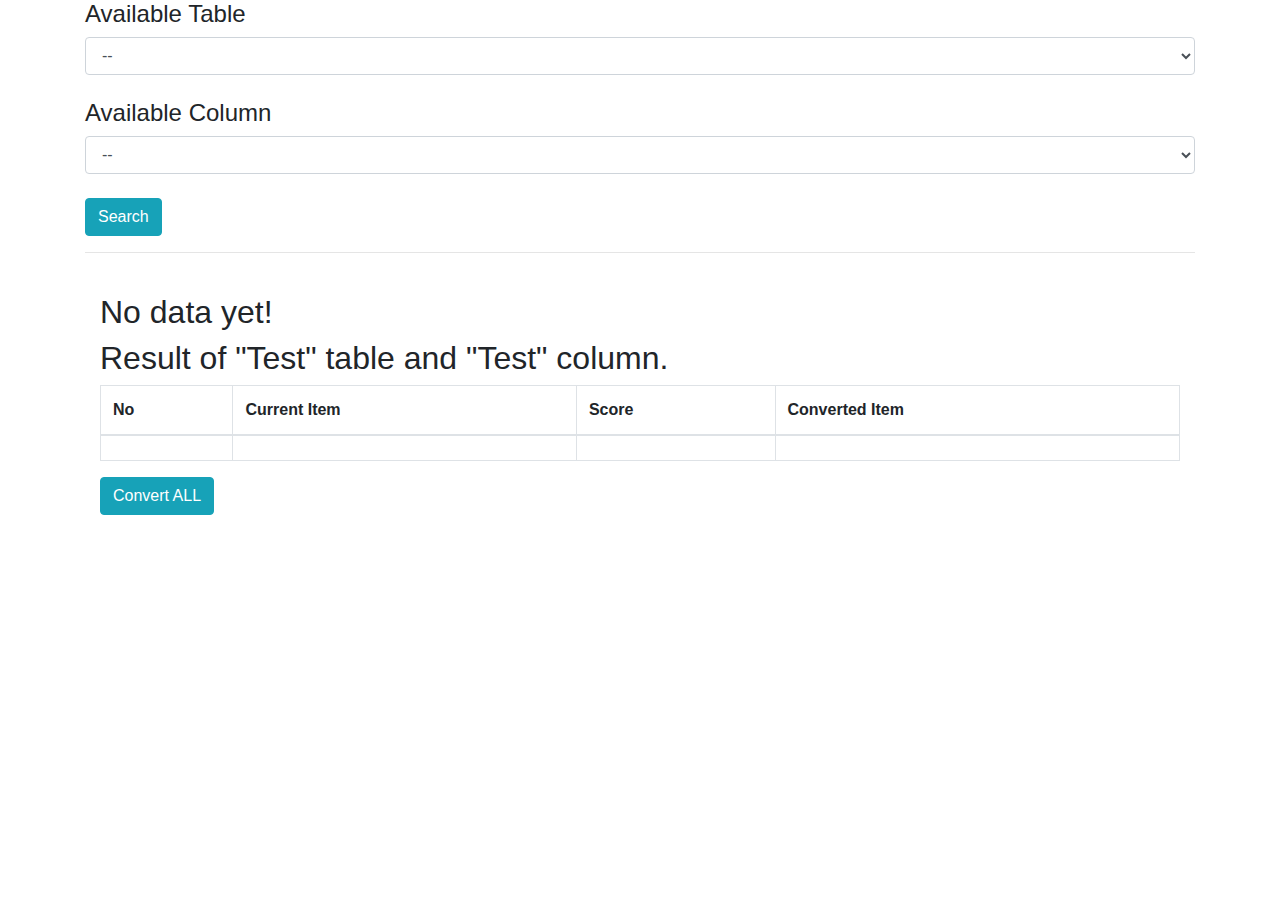
==== src/main/resources/templates/index.html @ 22b7750e "commit source" ====
<!DOCTYPE html>
<html>
<head>
<meta charset="ISO-8859-1" />

<!-- Latest compiled and minified CSS -->
<link rel="stylesheet"
	href="https://maxcdn.bootstrapcdn.com/bootstrap/4.3.1/css/bootstrap.min.css">

<!-- jQuery library -->
<script
	src="https://ajax.googleapis.com/ajax/libs/jquery/3.4.1/jquery.min.js"></script>

<!-- Popper JS -->
<script
	src="https://cdnjs.cloudflare.com/ajax/libs/popper.js/1.14.7/umd/popper.min.js"></script>

<!-- Latest compiled JavaScript -->
<script
	src="https://maxcdn.bootstrapcdn.com/bootstrap/4.3.1/js/bootstrap.min.js"></script>
<title>Spring Boot Application</title>
</head>
<script>
$(document).ready(function() {
    $('select.changeTable').change(function(){
        $.ajax({
                type: 'POST',
                contentType: "application/json",
                url: '/api/selectTable', 
                data: $('select.changeTable').val(),
                dataType: 'json',
                success: function (data) {

                    var formoption = "";
                    $.each(data, function(v) {
                      var val = data[v]
                      formoption += "<option value='" + val + "'>" + val + "</option>";
                    });
                    $('#changeColumn').html(formoption);
                },
         });
    });
});

function doConvert (){

	var table = $('#selectedTable').val();
	var column = $('#selectedColumn').val();
	var data = {
			"table" : table,
			"column" : column
			}
	
    $.ajax({
        type: 'POST',
        contentType: "application/json",
        url: '/api/convertAll', 
        data: JSON.stringify(data),
        dataType: 'json',
        success: function (data) {

            var temp = data;
        },
	});
};
</script>
<div th:include="common/header :: header-operator"></div>
<body>

	<div class="container">

		<form action="#" th:action="@{/converter}" th:object="${converterDto}"
			method="post">
			<div class="form-group">
				<h4>Available Table</h4>
				<select class="form-control changeTable" name="changeTable"
					th:field="*{tableName}">
					<option value="">--</option>
					<option th:each="table : ${tableList}" th:value="${table}"
						th:utext="${table}" />
				</select> <br>
				<h4>Available Column</h4>
				<select class="form-control" id="changeColumn" name="changeColumn"
					th:field="*{columnName}">
					<option value="">--</option>
				</select> <br>
				<div class="form-group">
					<input class="btn btn-info" name="submit" type="submit"
						value="Search" />
				</div>
		</form>
	</div>
	<hr>
	<br>
	<div class="container" th:switch="${newList}">
		<h2 th:case="null">No data yet!</h2>
		<div th:case="*">
		<input id="selectedTable" type="hidden" th:value="${selectedTable}" />
		<input id="selectedColumn" type="hidden" th:value="${selectedColumn}" />
			<h2>
				Result of "<span th:text="${selectedTable}">Test</span>" table and "<span
					th:text="${selectedColumn}">Test</span>" column.
			</h2>
			<table class="table table-bordered">
				<thead>
					<tr>
						<th>No</th>
						<th>Current Item</th>
						<th>Score</th>
						<th>Converted Item</th>
					</tr>
				</thead>
				<tbody>
					<tr th:each="item : ${newList}">
						<td th:text="${itemStat.index}+1"></td>
						<td th:text="${item.currentItem}"></td>
						<td th:text="${item.scoreZ}"></td>
						<td th:text="${item.convertedItem}"></td>
					</tr>
				</tbody>
			</table>
			<div class="form-group">
				<input class="btn btn-info" name="submit" type="submit" value="Convert ALL"
					onclick="doConvert()" />
			</div>
		</div>
	</div>
</body>
</html>
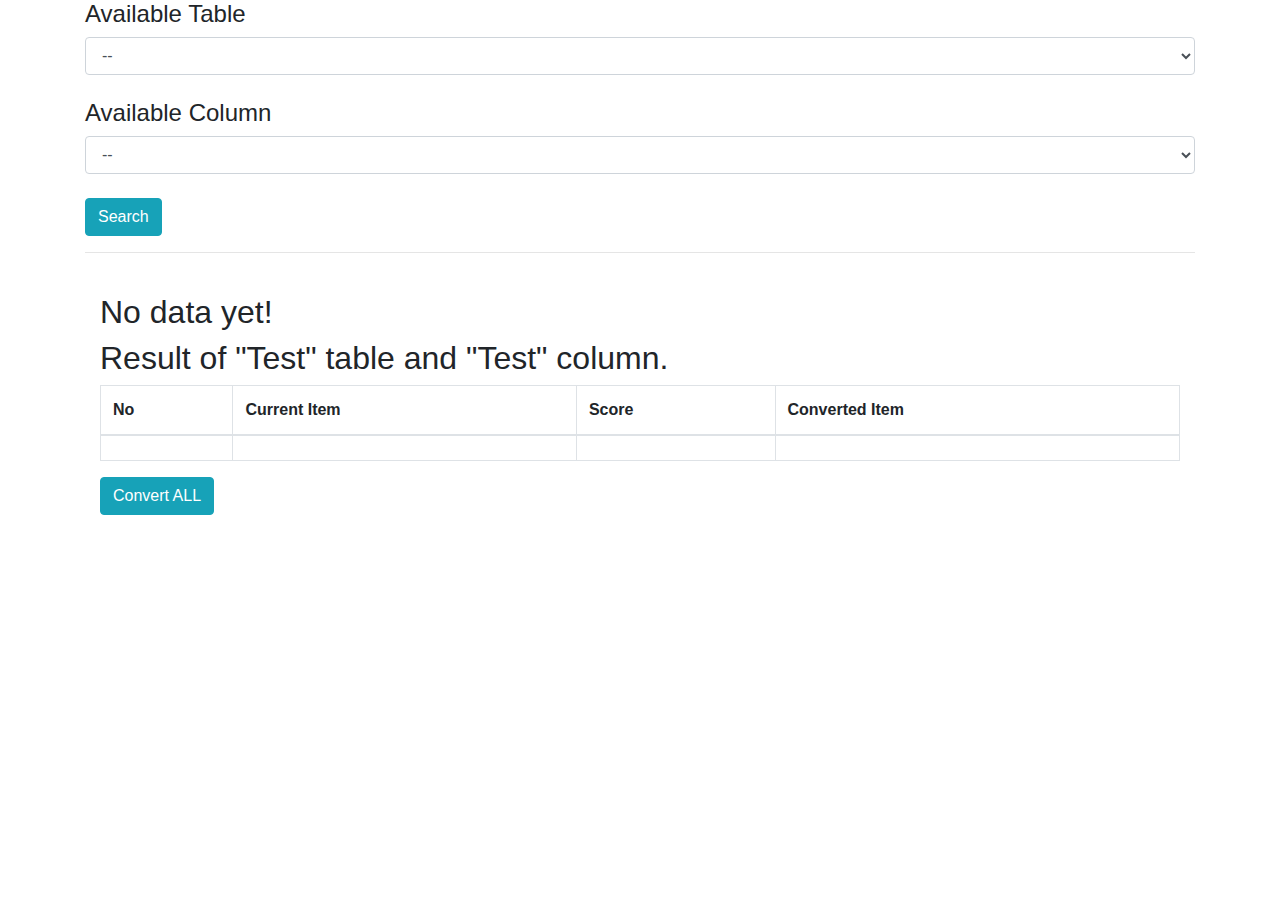
==== commit 835a875b: "Removed unused link from header and added alert box to show converting result." ====
--- a/src/main/resources/templates/index.html
+++ b/src/main/resources/templates/index.html
@@ -58,8 +58,7 @@
         data: JSON.stringify(data),
         dataType: 'json',
         success: function (data) {
-
-            var temp = data;
+        	alert(data);
         },
 	});
 };
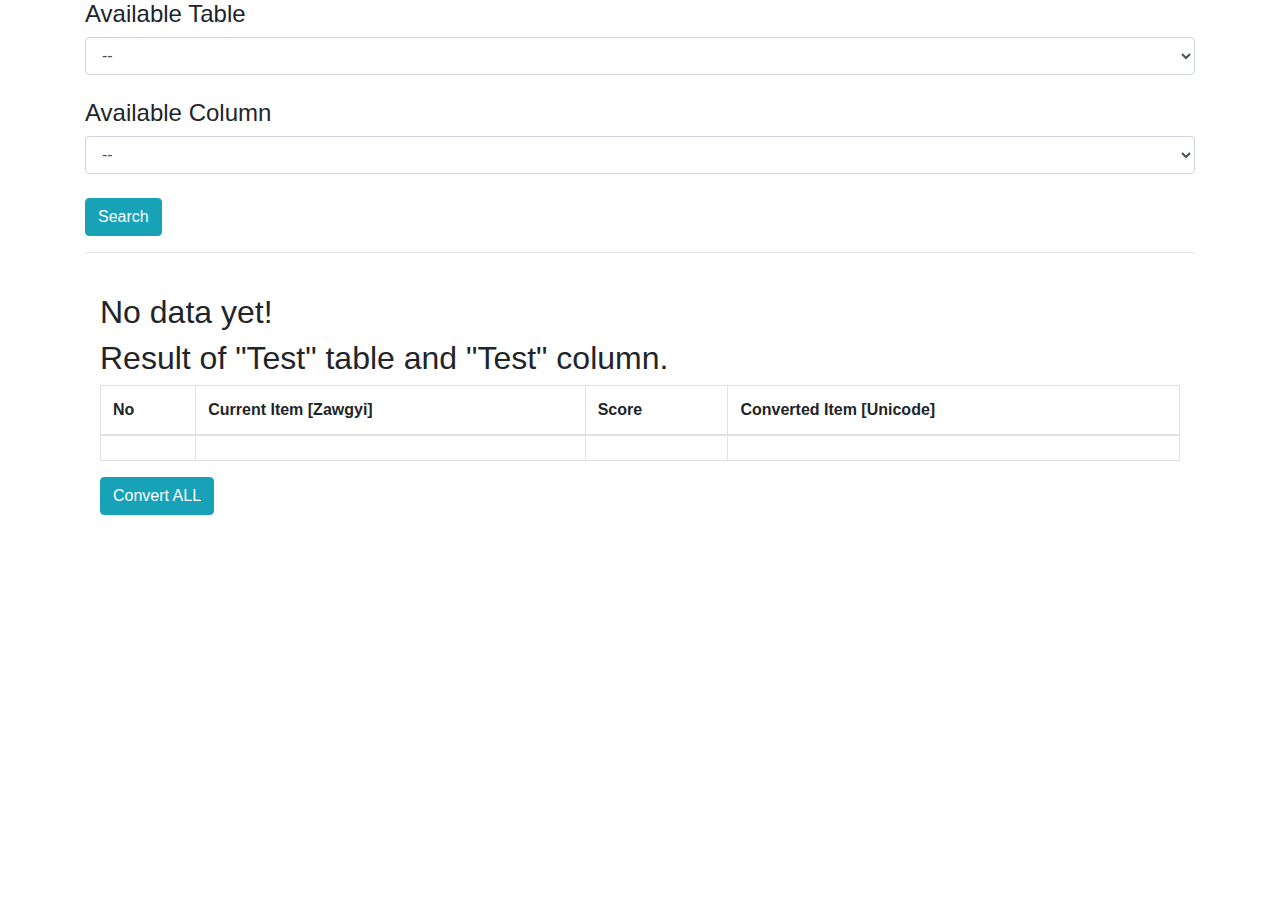
==== commit ae246384: "Added config" ====
--- a/src/main/resources/templates/index.html
+++ b/src/main/resources/templates/index.html
@@ -18,7 +18,7 @@
 <!-- Latest compiled JavaScript -->
 <script
 	src="https://maxcdn.bootstrapcdn.com/bootstrap/4.3.1/js/bootstrap.min.js"></script>
-<title>Spring Boot Application</title>
+<title>MM Font Converter</title>
 </head>
 <script>
 $(document).ready(function() {
@@ -104,9 +104,9 @@
 				<thead>
 					<tr>
 						<th>No</th>
-						<th>Current Item</th>
+						<th>Current Item [Zawgyi]</th>
 						<th>Score</th>
-						<th>Converted Item</th>
+						<th>Converted Item [Unicode]</th>
 					</tr>
 				</thead>
 				<tbody>
